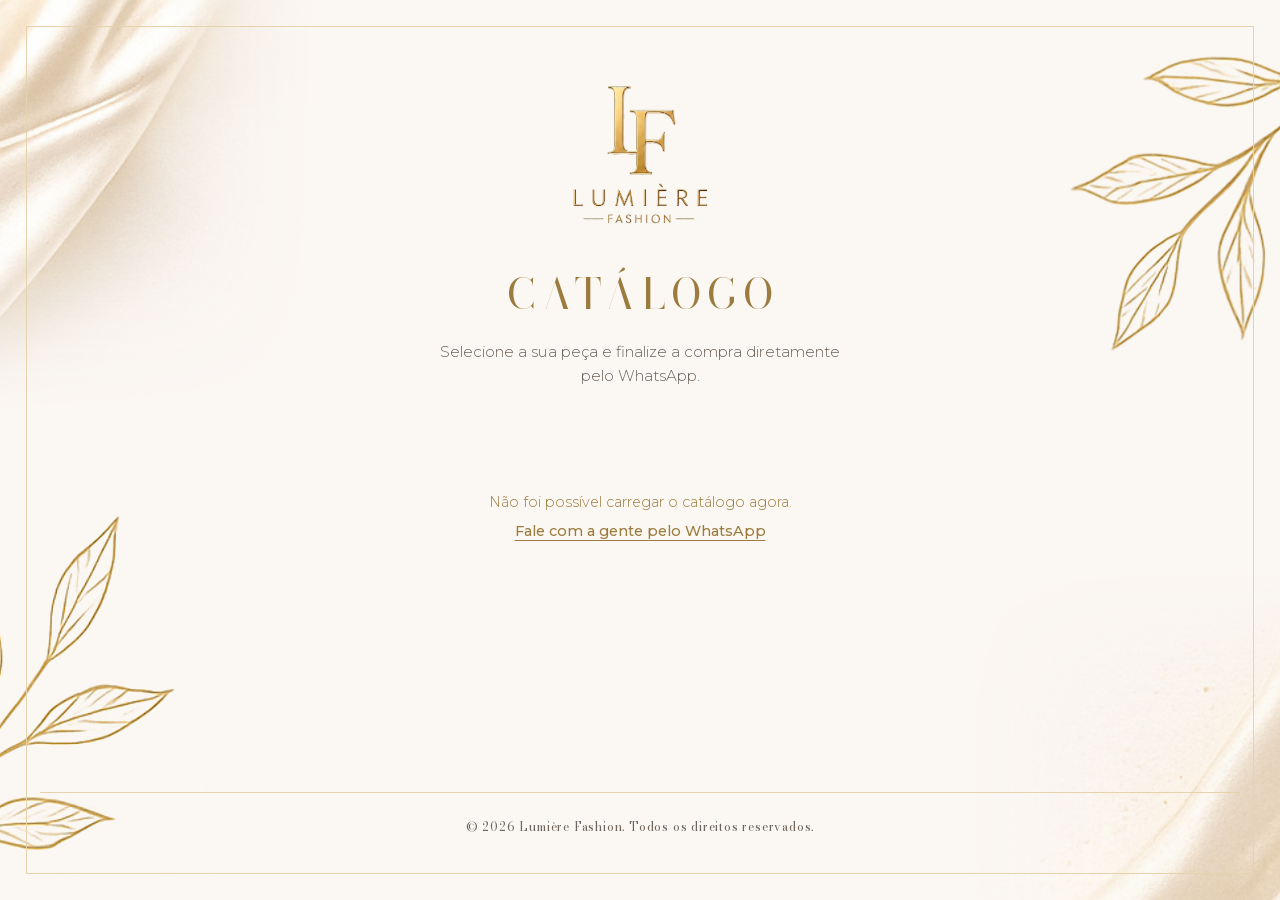
==== index.html @ 03d44248 "Rename catalogo.html to index.html" ====
<!DOCTYPE html>
<html lang="pt-BR">
<head>
  <meta charset="UTF-8">
  <meta name="viewport" content="width=device-width, initial-scale=1.0">
  <title>Catálogo | Lumière Fashion</title>
  <meta name="description" content="Catálogo Lumière Fashion — peças exclusivas, atemporais e sofisticadas. Compre direto pelo WhatsApp.">

  <!-- Fontes Bodoni Moda (títulos/produtos) + Montserrat (textos/botões) hospedadas em assets/fonts,
       para não depender do CDN do Google Fonts -->
  <link rel="stylesheet" href="style.css">
</head>
<body>

  <!-- ===== FUNDO DA MARCA (galhos e seda ancorados nos cantos, fixos na tela) ===== -->
  <div class="page-bg" aria-hidden="true"></div>

  <!-- ===== MOLDURA DECORATIVA (linha fina dourada ao redor da tela) ===== -->
  <div class="page-frame" aria-hidden="true"></div>

  <div class="page">

    <!-- ===== HEADER MINIMALISTA (apenas a logo centralizada) ===== -->
    <header class="header">
      <img src="assets/logo-lumiere.png" alt="Lumière Fashion" class="logo">
    </header>

    <main class="main">

      <!-- ===== TÍTULO DA SEÇÃO ===== -->
      <section class="catalogo-intro">
        <h1 class="catalogo-title">Catálogo</h1>
        <p class="catalogo-subtitle">
          Selecione a sua peça e finalize a compra diretamente pelo WhatsApp.
        </p>
      </section>

      <!-- ===== ESTADOS DE CARREGAMENTO / ERRO / VAZIO =====
           Controlados pelo script.js; começam ocultos, exceto o de carregamento -->
      <p class="vitrine-status" id="status-carregando">Carregando as peças…</p>

      <!-- Falha de rede/planilha: oferece o WhatsApp para não perder a cliente.
           O link é preenchido pelo script.js com o NUMERO_WHATSAPP configurado. -->
      <p class="vitrine-status vitrine-status--erro" id="status-erro" hidden>
        Não foi possível carregar o catálogo agora.<br>
        <a id="erro-whatsapp" href="#" target="_blank" rel="noopener noreferrer">
          Fale com a gente pelo WhatsApp
        </a>
      </p>

      <p class="vitrine-status" id="status-vazio" hidden>
        Nenhuma peça disponível no momento.
      </p>

      <!-- Estado de INSTALAÇÃO: aparece só enquanto a constante URL_PLANILHA_CSV
           estiver vazia em script.js. Some sozinho assim que o link for colado. -->
      <p class="vitrine-status vitrine-status--config" id="status-config" hidden>
        <strong>Catálogo ainda não conectado à planilha.</strong><br>
        Abra o arquivo <code>script.js</code> e cole o link do Google Sheets
        publicado em .csv na constante <code>URL_PLANILHA_CSV</code>.
      </p>

      <!-- ===== VITRINE: os cards são injetados aqui pelo script.js ===== -->
      <div class="vitrine" id="vitrine" aria-live="polite"></div>

    </main>

    <footer class="footer">
      <p>&copy; 2026 Lumière Fashion. Todos os direitos reservados.</p>
    </footer>

  </div>

  <script src="script.js"></script>
</body>
</html>
---- style.css ----
/* =========================================================
   LUMIÈRE FASHION — Catálogo de Produtos
   Base visual herdada da Landing Page (mesma paleta e mesmo
   tratamento de fundo/moldura), acrescida da vitrine em CSS Grid.
   ========================================================= */

/* ===== FONTES (hospedadas localmente, sem depender do Google Fonts CDN) ===== */
@font-face {
  font-family: 'Bodoni Moda';
  font-style: normal;
  font-weight: 400 600;
  font-display: swap;
  src: url('assets/fonts/bodoni-moda-latin.woff2') format('woff2');
}

@font-face {
  font-family: 'Montserrat';
  font-style: normal;
  font-weight: 300 600;
  font-display: swap;
  src: url('assets/fonts/montserrat-latin.woff2') format('woff2');
}

/* ===== VARIÁVEIS DA MARCA (mesma paleta da Landing Page) ===== */
:root {
  --color-cream: #FBF7F3;      /* fundo principal */
  --color-cream-soft: #F6EEDB; /* fundo secundário / bordas suaves */
  --color-gold: #C6A15C;       /* dourado principal */
  --color-gold-dark: #9C7C3E;  /* dourado escuro (hover, contraste) */
  --color-gold-light: #E4D3AC; /* dourado claro (bordas, detalhes) */
  --color-text: #3E362E;       /* marrom-carvão para textos */
  --color-text-soft: #6E645A;  /* texto secundário */
  --color-white: #FFFFFF;

  --font-title: 'Bodoni Moda', serif;
  --font-body: 'Montserrat', sans-serif;
}

/* ===== RESET BÁSICO ===== */
* {
  margin: 0;
  padding: 0;
  box-sizing: border-box;
}

html {
  scroll-behavior: smooth;
}

body {
  font-family: var(--font-body);
  background-color: var(--color-cream);
  color: var(--color-text);
  line-height: 1.6;
  -webkit-font-smoothing: antialiased;
}

/* ===== LAYOUT GERAL (Mobile-first) ===== */
.page {
  position: relative;
  min-height: 100vh;
  display: flex;
  flex-direction: column;
  align-items: center;
  /* Padding lateral enxuto no celular para dar largura útil às duas colunas */
  padding: 1.5rem 1.1rem;
}

/* Conteúdo real sempre acima das decorações */
.header,
.main,
.footer {
  position: relative;
  z-index: 1;
}

/* ===== FUNDO DA MARCA =====
   position: fixed em vez de background-attachment: fixed, que falha no Safari iOS
   (navegador embutido do Instagram/WhatsApp, principal via de acesso das clientes) */
.page-bg {
  position: fixed;
  top: 0;
  right: 0;
  bottom: 0;
  left: 0;
  background-color: var(--color-cream);
  background-image: url('assets/branch-top-right.png'),
                    url('assets/branch-bottom-left.png'),
                    url('assets/silk-top-left.png'),
                    url('assets/silk-bottom-right.png');
  background-position: top right, bottom left, top left, bottom right;
  background-repeat: no-repeat;
  background-size: 130px auto, 110px auto, 170px auto, 170px auto;
  pointer-events: none;
  z-index: -1;
}

/* ===== MOLDURA DECORATIVA ===== */
.page-frame {
  position: fixed;
  top: 10px;
  right: 10px;
  bottom: 10px;
  left: 10px;
  border: 1px solid var(--color-gold-light);
  pointer-events: none;
  z-index: 2;
}

/* ===== HEADER ===== */
.header {
  width: 100%;
  display: flex;
  justify-content: center;
  padding-top: 1rem;
  margin-bottom: 2rem;
}

.logo {
  width: 120px;
  height: auto;
  min-height: 86px;
}

/* ===== MAIN ===== */
.main {
  width: 100%;
  max-width: 1200px;
  flex: 1;
}

/* ===== INTRO DO CATÁLOGO ===== */
.catalogo-intro {
  text-align: center;
  margin-bottom: 2.5rem;
}

.catalogo-title {
  font-family: var(--font-title);
  font-weight: 400;
  font-size: 1.9rem;
  text-transform: uppercase;
  letter-spacing: 4px;
  /* Compensa o espaço que o letter-spacing acrescenta depois da última
     letra, que desloca o texto centralizado para a esquerda */
  text-indent: 4px;
  color: var(--color-gold-dark);
  margin-bottom: 0.75rem;
}

.catalogo-subtitle {
  font-size: 0.9rem;
  font-weight: 300;
  color: var(--color-text-soft);
  max-width: 420px;
  margin: 0 auto;
}

/* ===== MENSAGENS DE ESTADO (carregando / erro / vazio) ===== */
.vitrine-status {
  text-align: center;
  font-size: 0.9rem;
  font-weight: 300;
  color: var(--color-text-soft);
  padding: 3rem 1rem;
}

.vitrine-status--erro {
  color: var(--color-gold-dark);
  line-height: 2;
}

.vitrine-status--erro a {
  color: var(--color-gold-dark);
  font-weight: 500;
  text-underline-offset: 4px;
}

/* Aviso de instalação: some assim que a URL da planilha for preenchida */
.vitrine-status--config {
  max-width: 460px;
  margin: 0 auto;
  padding: 2rem 1.25rem;
  border: 1px dashed var(--color-gold-light);
  border-radius: 6px;
  background-color: var(--color-cream-soft);
  line-height: 1.8;
}

.vitrine-status--config code {
  font-family: ui-monospace, SFMono-Regular, Menlo, monospace;
  font-size: 0.82em;
  color: var(--color-gold-dark);
  background-color: var(--color-white);
  padding: 0.1em 0.4em;
  border-radius: 3px;
}

/* =========================================================
   VITRINE — CSS Grid responsivo
   2 colunas já no celular (principal via de acesso das clientes:
   cards menores cabem lado a lado e reduzem muito a rolagem)
   → 3 no tablet → 4 no desktop
   ========================================================= */
.vitrine {
  display: grid;
  grid-template-columns: repeat(2, 1fr);
  gap: 0.85rem;
}

/* ===== CARD DE PRODUTO ===== */
.card {
  display: flex;
  flex-direction: column;
  background-color: var(--color-white);
  border: 1px solid var(--color-gold-light);
  border-radius: 6px;
  overflow: hidden;
  transition: transform 0.3s ease, box-shadow 0.3s ease, border-color 0.3s ease;
}

.card:hover {
  transform: translateY(-4px);
  border-color: var(--color-gold);
  box-shadow: 0 12px 26px rgba(62, 54, 46, 0.1);
}

.card-media {
  /* Proporção fixa 3:4 (retrato) para que fotos de tamanhos diferentes
     não desalinhem as linhas do grid */
  aspect-ratio: 3 / 4;
  background-color: var(--color-cream-soft);
  overflow: hidden;
}

.card-image {
  width: 100%;
  height: 100%;
  object-fit: cover;
  object-position: center;
  display: block;
}

.card-body {
  display: flex;
  flex-direction: column;
  flex: 1;
  gap: 0.3rem;
  padding: 0.7rem 0.6rem 0.75rem;
  text-align: center;
}

.card-categoria {
  font-size: 0.55rem;
  font-weight: 500;
  letter-spacing: 1.2px;
  text-transform: uppercase;
  color: var(--color-gold);
}

.card-nome {
  font-family: var(--font-title);
  font-weight: 400;
  font-size: 0.8rem;
  line-height: 1.3;
  text-transform: uppercase;
  letter-spacing: 1px;
  color: var(--color-text);
  /* Empurra o botão para a base do card, alinhando os CTAs de toda a linha
     mesmo quando os nomes ocupam número diferente de linhas */
  margin-bottom: auto;
  padding-bottom: 0.55rem;
}

/* ===== BOTÃO DE COMPRA (mesmo estilo do CTA da Landing Page) ===== */
.card-btn {
  display: flex;
  align-items: center;
  justify-content: center;
  gap: 0.4rem;
  width: 100%;
  padding: 0.6rem 0.5rem;
  border: 1.5px solid var(--color-gold);
  border-radius: 5px;
  background-color: var(--color-gold);
  color: var(--color-white);
  font-family: var(--font-body);
  font-size: 0.62rem;
  font-weight: 500;
  letter-spacing: 0.6px;
  text-transform: uppercase;
  text-decoration: none;
  /* O rótulo tem que caber em uma linha: quebrado em duas, o botão
     cresce e desalinha os cards da mesma fileira */
  white-space: nowrap;
  cursor: pointer;
  transition: background-color 0.3s ease,
              border-color 0.3s ease,
              box-shadow 0.3s ease;
}

.card-btn:hover {
  background-color: var(--color-gold-dark);
  border-color: var(--color-gold-dark);
  box-shadow: 0 6px 14px rgba(156, 124, 62, 0.28);
}

.card-btn:active {
  box-shadow: 0 3px 8px rgba(156, 124, 62, 0.25);
}

/* Acessibilidade: foco visível para navegação por teclado */
.card-btn:focus-visible {
  outline: 2px solid var(--color-gold-dark);
  outline-offset: 3px;
}

.card-btn svg {
  flex-shrink: 0;
  width: 14px;
  height: 14px;
}

/* ===== FOOTER ===== */
.footer {
  width: 100%;
  text-align: center;
  margin-top: 3.5rem;
  padding-top: 1.5rem;
  border-top: 1px solid var(--color-gold-light);
}

.footer p {
  font-family: var(--font-title);
  font-size: 0.75rem;
  color: var(--color-text-soft);
  letter-spacing: 0.8px;
}

/* =========================================================
   RESPONSIVIDADE
   ========================================================= */
@media (min-width: 600px) {
  .page {
    padding: 3rem 2rem;
  }

  .page-frame {
    top: 18px;
    right: 18px;
    bottom: 18px;
    left: 18px;
  }

  .page-bg {
    background-size: 180px auto, 155px auto, 240px auto, 240px auto;
  }

  .logo {
    width: 145px;
  }

  .catalogo-title {
    font-size: 2.3rem;
    letter-spacing: 6px;
    text-indent: 6px;
  }

  .catalogo-subtitle {
    font-size: 0.95rem;
  }
}

/* A terceira coluna só entra a partir de 700px: abaixo disso ela deixaria
   o card estreito demais para o rótulo do botão caber em uma linha */
@media (min-width: 700px) {
  .vitrine {
    grid-template-columns: repeat(3, 1fr);
    gap: 1.35rem;
  }

  /* Com mais espaço disponível, o card volta a respirar */
  .card-body {
    gap: 0.4rem;
    padding: 1rem 0.9rem 1.05rem;
  }

  .card-categoria {
    font-size: 0.6rem;
    letter-spacing: 1.5px;
  }

  .card-nome {
    font-size: 0.95rem;
    letter-spacing: 1.4px;
    padding-bottom: 0.7rem;
  }

  .card-btn {
    padding: 0.7rem 0.8rem;
    font-size: 0.68rem;
    letter-spacing: 0.9px;
    gap: 0.5rem;
  }

  .card-btn svg {
    width: 16px;
    height: 16px;
  }
}

@media (min-width: 1000px) {
  .vitrine {
    grid-template-columns: repeat(4, 1fr);
  }
}

@media (min-width: 1024px) {
  .page {
    padding: 4rem 2.5rem;
  }

  .page-frame {
    top: 26px;
    right: 26px;
    bottom: 26px;
    left: 26px;
  }

  .page-bg {
    background-size: 250px auto, 215px auto, 330px auto, 330px auto;
  }

  .catalogo-intro {
    margin-bottom: 3.25rem;
  }

  .catalogo-title {
    font-size: 2.6rem;
  }
}

@media (min-width: 1280px) {
  .vitrine {
    gap: 1.85rem;
  }
}
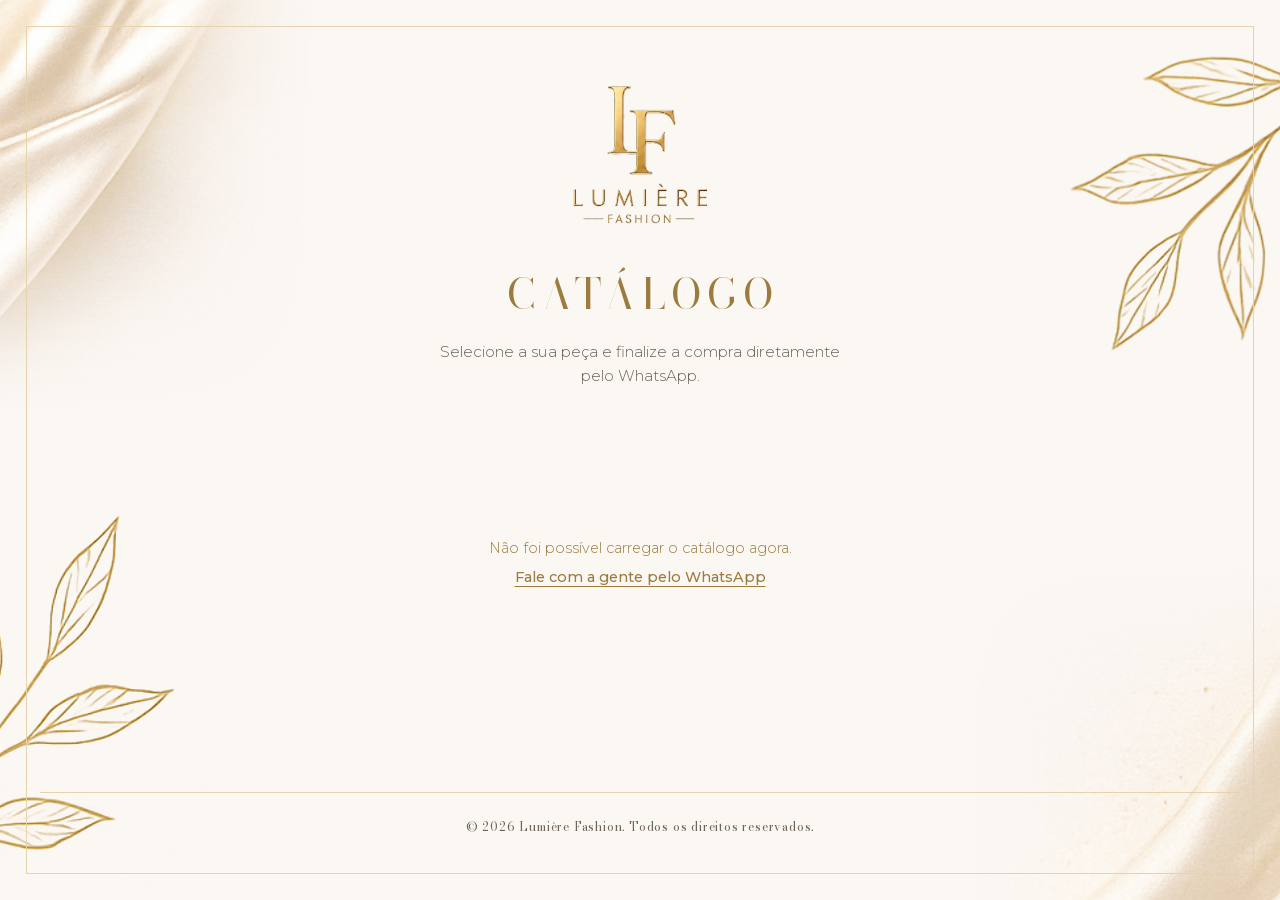
==== commit 6dbece2b: "Add files via upload" ====
--- a/index.html
+++ b/index.html
@@ -35,6 +35,11 @@
         </p>
       </section>
 
+      <!-- ===== MENU DE CATEGORIAS =====
+           Os botões são montados pelo script.js a partir das categorias que
+           existem na planilha, para o menu nunca mostrar uma categoria vazia -->
+      <nav class="filtros" id="filtros" aria-label="Categorias" hidden></nav>
+
       <!-- ===== ESTADOS DE CARREGAMENTO / ERRO / VAZIO =====
            Controlados pelo script.js; começam ocultos, exceto o de carregamento -->
       <p class="vitrine-status" id="status-carregando">Carregando as peças…</p>
@@ -50,6 +55,12 @@
 
       <p class="vitrine-status" id="status-vazio" hidden>
         Nenhuma peça disponível no momento.
+      </p>
+
+      <!-- Categoria selecionada sem nenhuma peça (situação rara: o menu só
+           mostra categorias que têm produtos, mas cobre links antigos) -->
+      <p class="vitrine-status" id="status-sem-resultado" hidden>
+        Nenhuma peça nesta categoria no momento.
       </p>
 
       <!-- Estado de INSTALAÇÃO: aparece só enquanto a constante URL_PLANILHA_CSV
--- a/style.css
+++ b/style.css
@@ -156,6 +156,70 @@
   margin: 0 auto;
 }
 
+/* =========================================================
+   MENU DE CATEGORIAS
+   No celular vira uma faixa que rola na horizontal: com 7 botões não há
+   largura para todos, e quebrar em várias linhas empurraria as peças
+   para fora da primeira tela.
+   ========================================================= */
+.filtros {
+  display: flex;
+  gap: 0.5rem;
+  margin-bottom: 2rem;
+  padding-bottom: 0.35rem;
+  overflow-x: auto;
+  /* Encosta o primeiro e o último botão nas bordas da área de rolagem */
+  scroll-snap-type: x proximity;
+  -webkit-overflow-scrolling: touch;
+  scrollbar-width: none;
+}
+
+/* Barra de rolagem escondida: a faixa já sugere o movimento pelo corte
+   do último botão na borda da tela */
+.filtros::-webkit-scrollbar {
+  display: none;
+}
+
+.filtro {
+  flex: 0 0 auto;
+  scroll-snap-align: start;
+  padding: 0.55rem 1.1rem;
+  border: 1px solid var(--color-gold-light);
+  border-radius: 999px;
+  background-color: transparent;
+  color: var(--color-text-soft);
+  font-family: var(--font-body);
+  font-size: 0.7rem;
+  font-weight: 500;
+  letter-spacing: 1.2px;
+  text-transform: uppercase;
+  white-space: nowrap;
+  cursor: pointer;
+  transition: background-color 0.25s ease,
+              border-color 0.25s ease,
+              color 0.25s ease;
+}
+
+.filtro:hover {
+  border-color: var(--color-gold);
+  color: var(--color-gold-dark);
+}
+
+.filtro--ativo {
+  background-color: var(--color-gold);
+  border-color: var(--color-gold);
+  color: var(--color-white);
+}
+
+.filtro--ativo:hover {
+  color: var(--color-white);
+}
+
+.filtro:focus-visible {
+  outline: 2px solid var(--color-gold-dark);
+  outline-offset: 2px;
+}
+
 /* ===== MENSAGENS DE ESTADO (carregando / erro / vazio) ===== */
 .vitrine-status {
   text-align: center;
@@ -228,17 +292,139 @@
 .card-media {
   /* Proporção fixa 3:4 (retrato) para que fotos de tamanhos diferentes
      não desalinhem as linhas do grid */
+  position: relative;
   aspect-ratio: 3 / 4;
   background-color: var(--color-cream-soft);
   overflow: hidden;
 }
 
+/* =========================================================
+   CARROSSEL DE FOTOS
+   O arraste é feito pelo próprio navegador (scroll-snap), não por JS:
+   fica mais fluido no celular e continua funcionando com o dedo, com
+   trackpad e com as setas do teclado.
+   ========================================================= */
+.carrossel-trilho {
+  display: flex;
+  width: 100%;
+  height: 100%;
+  overflow-x: auto;
+  overflow-y: hidden;
+  scroll-snap-type: x mandatory;
+  -webkit-overflow-scrolling: touch;
+  /* A barra de rolagem estragaria a foto; a navegação é por arraste/pontos */
+  scrollbar-width: none;
+}
+
+.carrossel-trilho::-webkit-scrollbar {
+  display: none;
+}
+
 .card-image {
+  flex: 0 0 100%;
+  scroll-snap-align: center;
+  scroll-snap-stop: always;
   width: 100%;
   height: 100%;
   object-fit: cover;
   object-position: center;
   display: block;
+}
+
+/* ===== Pontos indicadores ===== */
+.carrossel-pontos {
+  position: absolute;
+  left: 0;
+  right: 0;
+  bottom: 0.55rem;
+  display: flex;
+  justify-content: center;
+  gap: 0.3rem;
+  pointer-events: none;
+}
+
+.carrossel-ponto {
+  pointer-events: auto;
+  width: 6px;
+  height: 6px;
+  padding: 0;
+  border: 0;
+  border-radius: 50%;
+  background-color: rgba(255, 255, 255, 0.65);
+  /* Sobre foto clara o ponto branco sumiria; a sombra garante o contraste */
+  box-shadow: 0 0 3px rgba(62, 54, 46, 0.5);
+  cursor: pointer;
+  transition: background-color 0.25s ease, transform 0.25s ease;
+}
+
+.carrossel-ponto--ativo {
+  background-color: var(--color-gold);
+  transform: scale(1.35);
+}
+
+.carrossel-ponto:focus-visible {
+  outline: 2px solid var(--color-white);
+  outline-offset: 2px;
+}
+
+/* ===== Setas ===== */
+.carrossel-seta {
+  position: absolute;
+  top: 50%;
+  transform: translateY(-50%);
+  display: flex;
+  align-items: center;
+  justify-content: center;
+  width: 30px;
+  height: 30px;
+  padding: 0;
+  border: 0;
+  border-radius: 50%;
+  background-color: rgba(255, 255, 255, 0.85);
+  color: var(--color-text);
+  cursor: pointer;
+  /* Escondidas por padrão: no celular quem manda é o arraste, e as setas
+     roubariam espaço da foto num card de ~165px */
+  opacity: 0;
+  pointer-events: none;
+  transition: opacity 0.25s ease, background-color 0.25s ease;
+}
+
+.carrossel-seta svg {
+  width: 16px;
+  height: 16px;
+}
+
+.carrossel-seta--anterior {
+  left: 0.5rem;
+}
+
+.carrossel-seta--proxima {
+  right: 0.5rem;
+}
+
+.carrossel-seta:disabled {
+  opacity: 0 !important;
+}
+
+.carrossel-seta:hover {
+  background-color: var(--color-white);
+}
+
+/* Aparecem ao passar o mouse pelo card — ou seja, só onde existe mouse */
+@media (hover: hover) {
+  .card:hover .carrossel-seta:not(:disabled) {
+    opacity: 1;
+    pointer-events: auto;
+  }
+}
+
+/* Navegação por teclado: a seta focada precisa aparecer mesmo sem hover */
+.carrossel-seta:focus-visible {
+  opacity: 1;
+  pointer-events: auto;
+  outline: 2px solid var(--color-gold-dark);
+  outline-offset: 2px;
 }
 
 .card-body {
@@ -374,6 +560,20 @@
 /* A terceira coluna só entra a partir de 700px: abaixo disso ela deixaria
    o card estreito demais para o rótulo do botão caber em uma linha */
 @media (min-width: 700px) {
+  /* Cabendo todos na largura, o menu deixa de rolar e fica centralizado */
+  .filtros {
+    justify-content: center;
+    flex-wrap: wrap;
+    overflow-x: visible;
+    gap: 0.6rem;
+    margin-bottom: 2.5rem;
+  }
+
+  .filtro {
+    font-size: 0.72rem;
+    padding: 0.6rem 1.35rem;
+  }
+
   .vitrine {
     grid-template-columns: repeat(3, 1fr);
     gap: 1.35rem;
